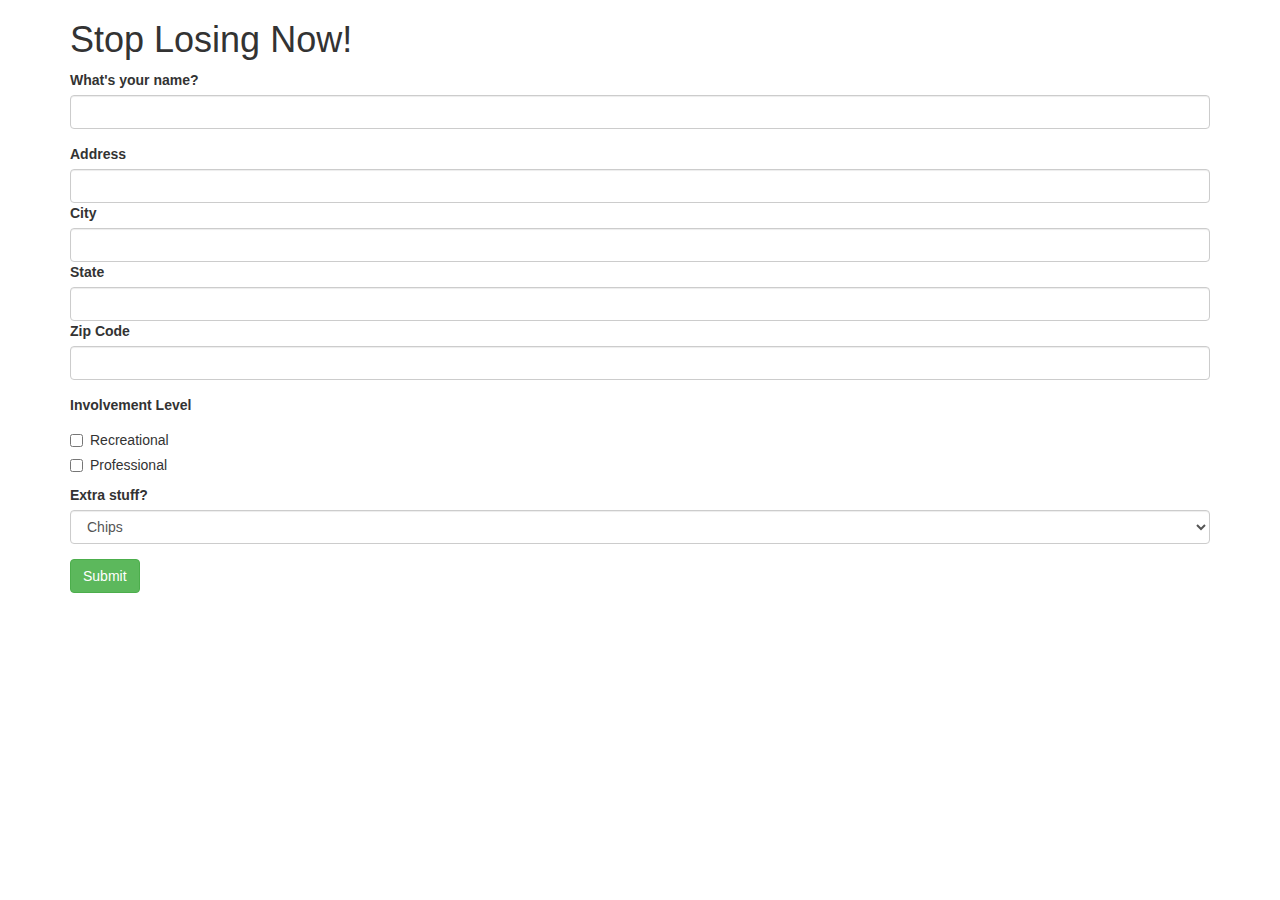
==== Form2.html @ e0de64b0 "again" ====
<!DOCTYPE html>
<html>
<head>
<title>Forms Extravaganza</title>
<meta charset="UTF-8">
<link rel="stylesheet" href="http://maxcdn.bootstrapcdn.com/bootstrap/3.2.0/css/bootstrap.min.css">
<script src="http://ajax.googleapis.com/ajax/libs/jquery/1.11.1/jquery.min.js"></script>
<script src="http://maxcdn.bootstrapcdn.com/bootstrap/3.2.0/js/bootstrap.min.js"></script>
</head>
<body>
<div class="container">
<h1>Stop Losing Now!</h1>
<form action="http://learn.golearntocode.com/forms" method="post">
<!-- Text -->
<div class="form-group">
<label for="name">What's your name?</label>
<input type="text" class="form-control" id="name" name="name">
</div>
<!-- Textarea -->
<div class="form-group">
<label for="special">Address</label>
<input type="text" class="form-control" id="Address" name="Address">
<label for="special">City</label>
<input type="text" class="form-control" id="City" name="City">
<label for="special">State</label>
<input type="text" class="form-control" id="State" name="State">
<label for="special">Zip Code</label>
<input type="text" class="form-control" id="Zip Code" name="Zip Code">
</div>
<label for="special">Involvement Level</label>
<div class="checkbox">
<label>
<input type="checkbox" name="Recreational" value="Yes">
Recreational
</label>
</div>
<div class="checkbox">
<label>
<input type="checkbox" name="Professional" value="Yes">
Professional
</label>
</div>
<!-- Select -->
<div class="form-group">
<label for="extras">Extra stuff?</label>
<select class="form-control" id="extras" name="extras">
<option>Chips</option>
<option>Drink</option>
<option>Drink</option>
<option>Drink</option>
<option>Drink</option>
<option>Drink</option>
</select>
</div>
<button type="submit" class="btn btn-success">Submit</button>
</div>
</body>
</html>
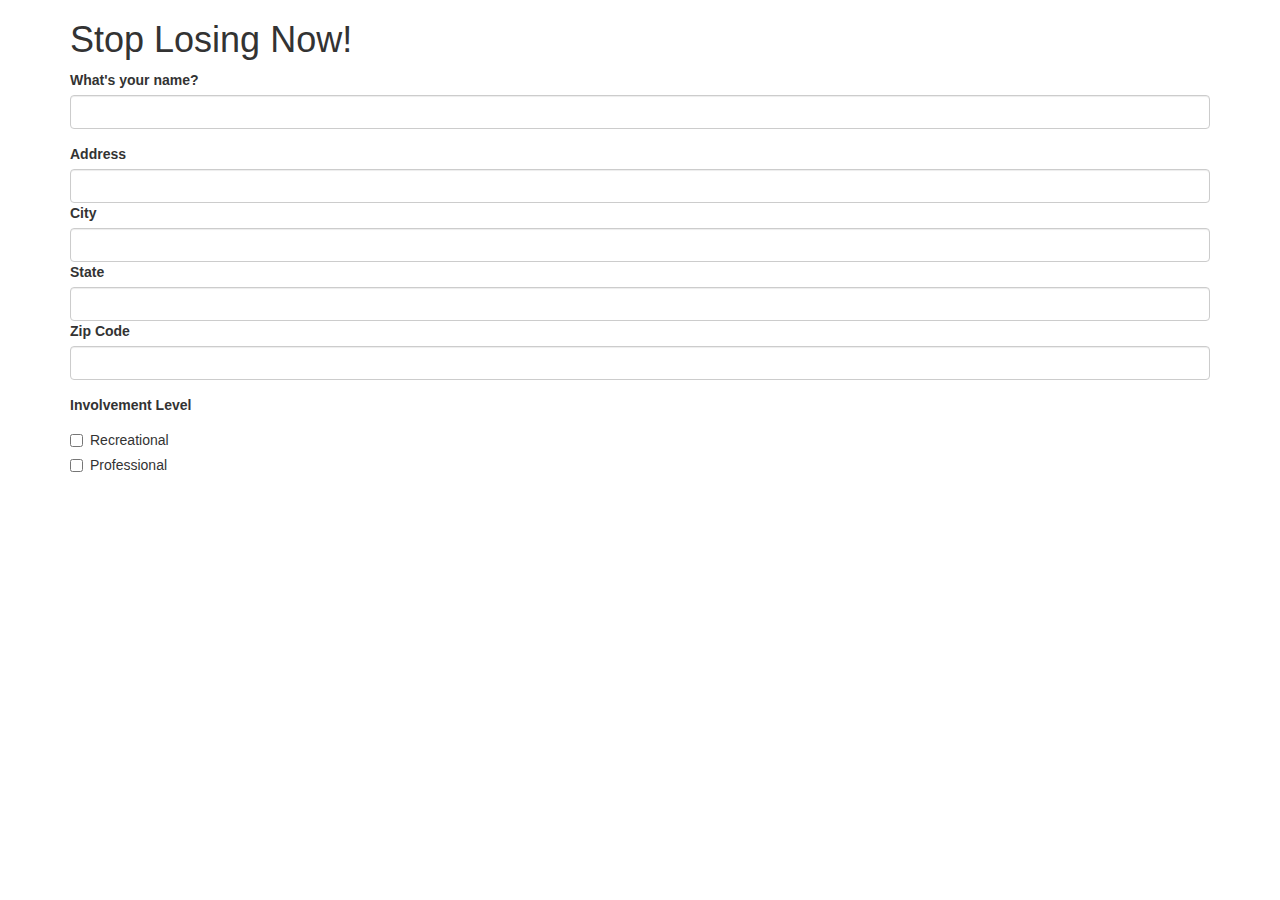
==== commit 4b421e35: "nav" ====
--- a/Form2.html
+++ b/Form2.html
@@ -40,19 +40,5 @@
 Professional
 </label>
 </div>
-<!-- Select -->
-<div class="form-group">
-<label for="extras">Extra stuff?</label>
-<select class="form-control" id="extras" name="extras">
-<option>Chips</option>
-<option>Drink</option>
-<option>Drink</option>
-<option>Drink</option>
-<option>Drink</option>
-<option>Drink</option>
-</select>
-</div>
-<button type="submit" class="btn btn-success">Submit</button>
-</div>
 </body>
 </html>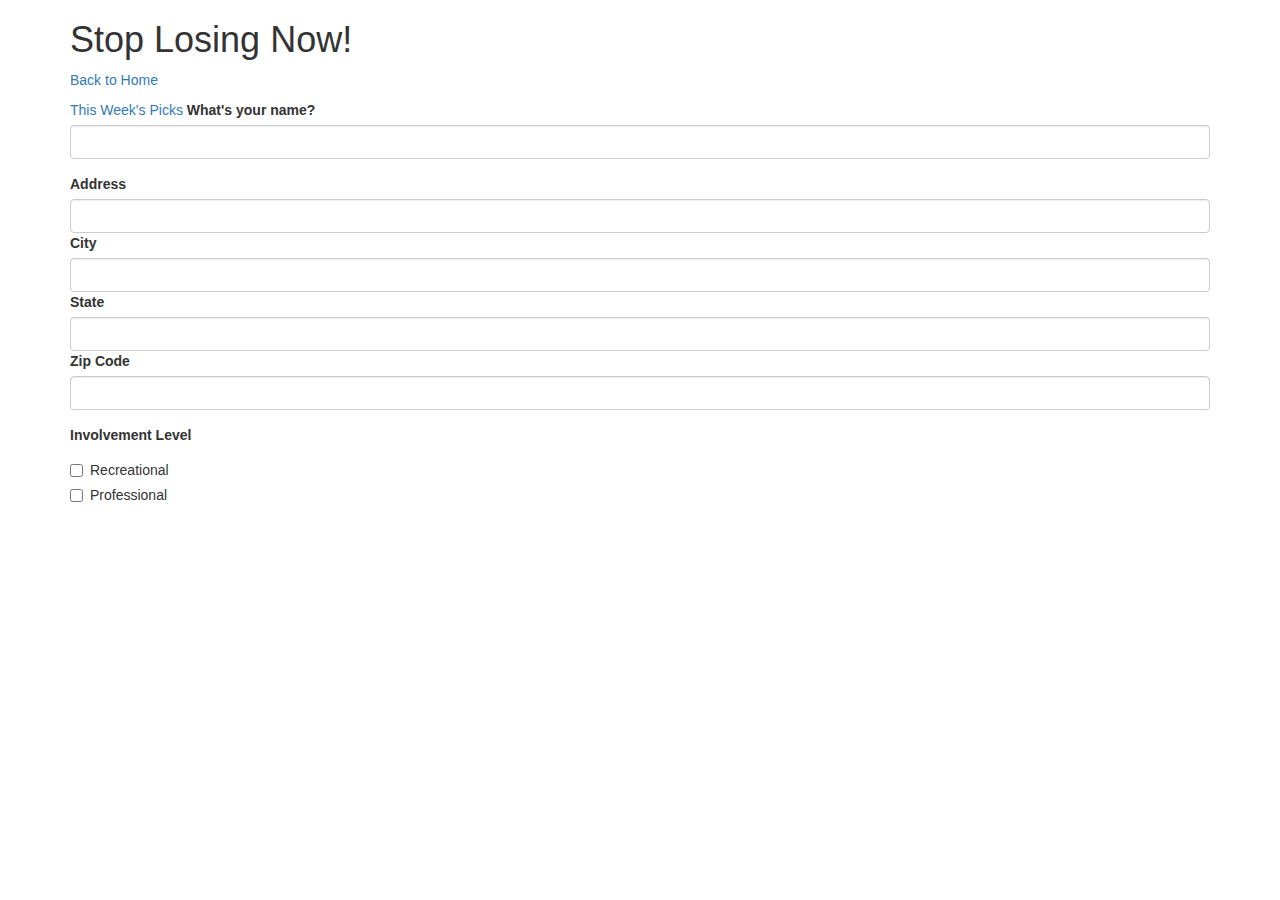
==== commit 6ed7598c: "final" ====
--- a/Form2.html
+++ b/Form2.html
@@ -1,7 +1,7 @@
 <!DOCTYPE html>
 <html>
 <head>
-<title>Forms Extravaganza</title>
+<title>Subscribe Now!!!</title>
 <meta charset="UTF-8">
 <link rel="stylesheet" href="http://maxcdn.bootstrapcdn.com/bootstrap/3.2.0/css/bootstrap.min.css">
 <script src="http://ajax.googleapis.com/ajax/libs/jquery/1.11.1/jquery.min.js"></script>
@@ -11,8 +11,11 @@
 <div class="container">
 <h1>Stop Losing Now!</h1>
 <form action="http://learn.golearntocode.com/forms" method="post">
-<!-- Text -->
 <div class="form-group">
+<p></p>
+<a href="index.html">Back to Home</a>
+<p></p>
+<a href="mypicks.html">This Week's Picks</a>
 <label for="name">What's your name?</label>
 <input type="text" class="form-control" id="name" name="name">
 </div>
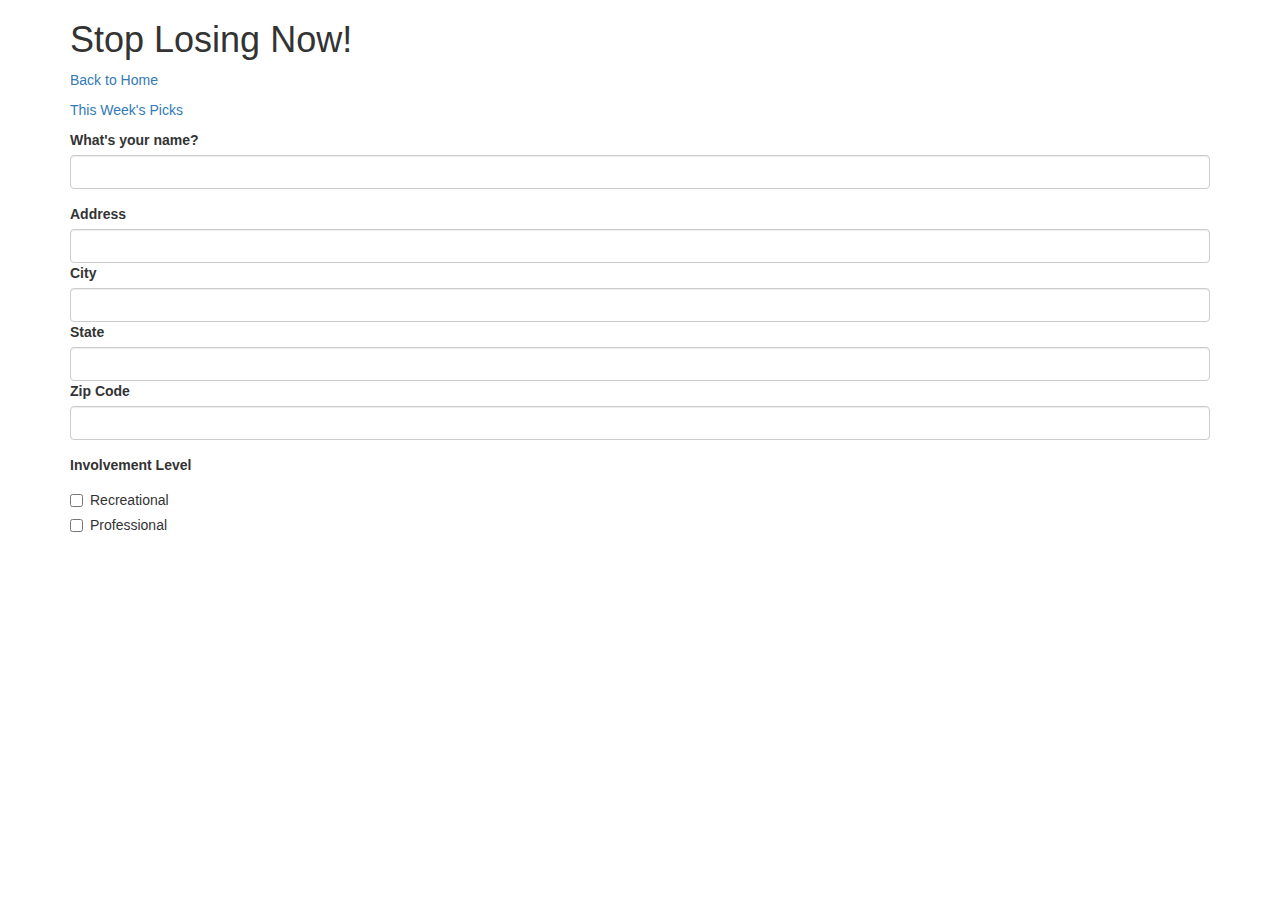
==== commit c25397de: "space" ====
--- a/Form2.html
+++ b/Form2.html
@@ -16,6 +16,7 @@
 <a href="index.html">Back to Home</a>
 <p></p>
 <a href="mypicks.html">This Week's Picks</a>
+<p></p>
 <label for="name">What's your name?</label>
 <input type="text" class="form-control" id="name" name="name">
 </div>
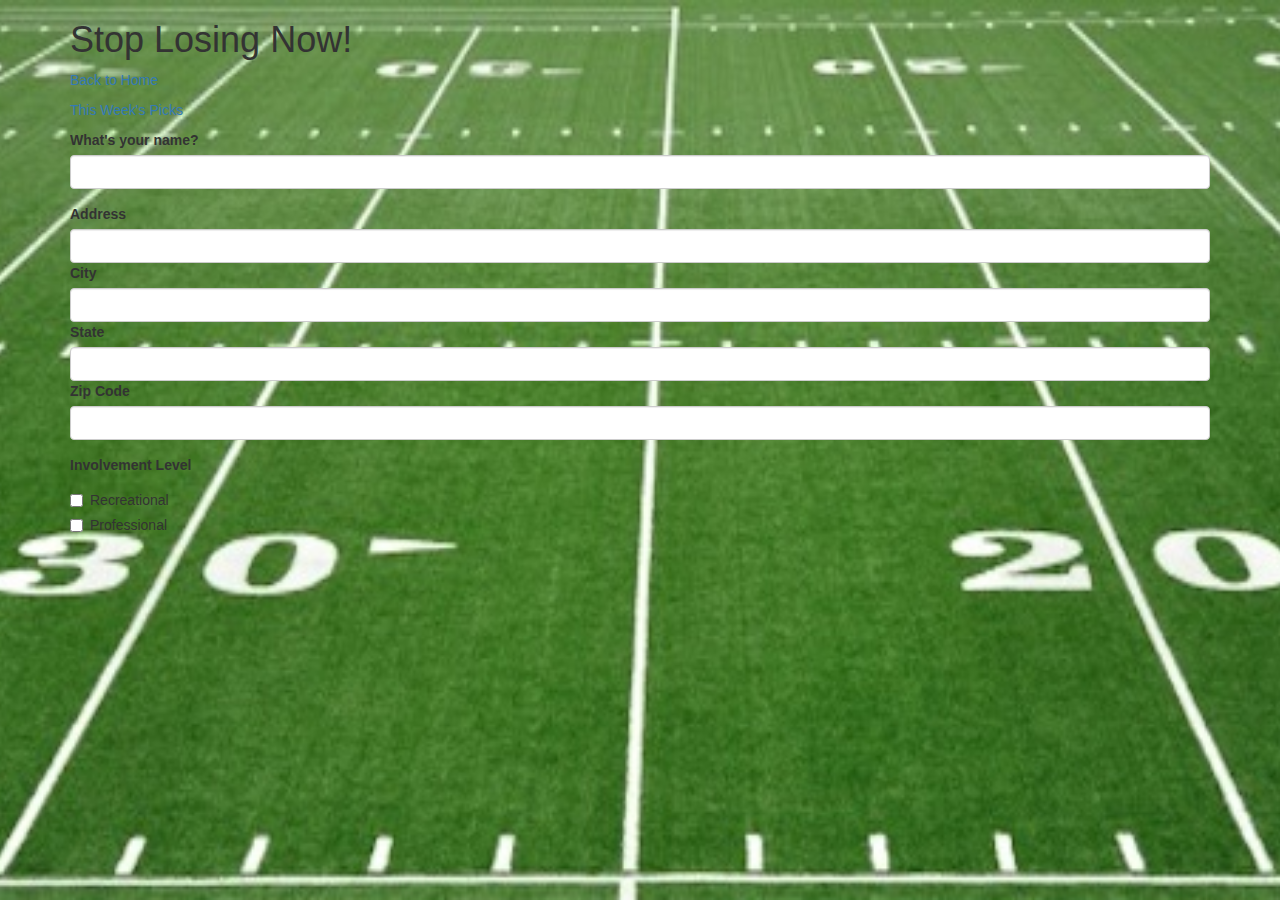
==== commit 913fa78a: "fball" ====
--- a/Form2.html
+++ b/Form2.html
@@ -4,6 +4,7 @@
 <title>Subscribe Now!!!</title>
 <meta charset="UTF-8">
 <link rel="stylesheet" href="http://maxcdn.bootstrapcdn.com/bootstrap/3.2.0/css/bootstrap.min.css">
+<link rel="stylesheet" href="style.css">
 <script src="http://ajax.googleapis.com/ajax/libs/jquery/1.11.1/jquery.min.js"></script>
 <script src="http://maxcdn.bootstrapcdn.com/bootstrap/3.2.0/js/bootstrap.min.js"></script>
 </head>
--- a/style.css
+++ b/style.css
@@ -0,0 +1,39 @@
+body {
+  font-family: 'helvetica neue', arial, sans-serif;
+  font-size: 12
+  font-weight: 300;
+  background: url(blank.png) repeat;
+}
+#wrapper {
+  width: 960px;
+  margin: 20px auto;
+}
+img#Headshot{float: right; 
+  border: 1px solid grey;
+  border-radius: 9999999px;
+  box-shadow: 10px 10px 5px grey;
+}
+body{background-image: url(football-field.jpg); 
+  background-size: cover;
+  background-position: center center;
+  background-attachment: fixed;
+}
+#wrapper {
+  background-color: white;
+  width: 960px;
+  margin: 20px auto;
+  padding: 20px;
+}
+.jumbotron {
+background-color: #535C5F;
+}
+@media all and (max-width: 768px)  {
+    .half {
+        float: left !important;
+        width: 50% !important;
+    }
+}
+p {
+  font-size: 14
+  font-weight: 400
+}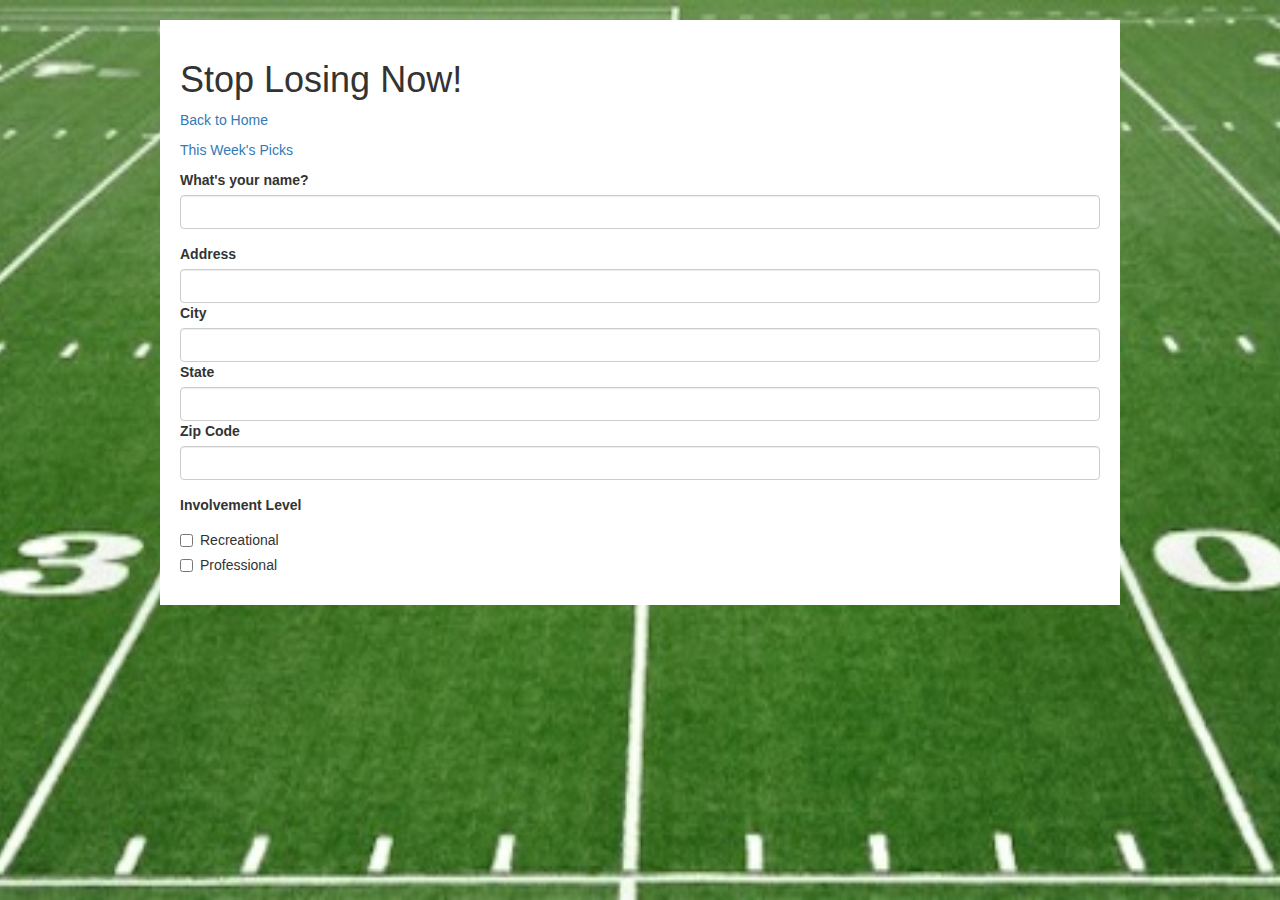
==== commit afe65f80: "wrapper" ====
--- a/Form2.html
+++ b/Form2.html
@@ -9,7 +9,7 @@
 <script src="http://maxcdn.bootstrapcdn.com/bootstrap/3.2.0/js/bootstrap.min.js"></script>
 </head>
 <body>
-<div class="container">
+ <div id="wrapper">
 <h1>Stop Losing Now!</h1>
 <form action="http://learn.golearntocode.com/forms" method="post">
 <div class="form-group">
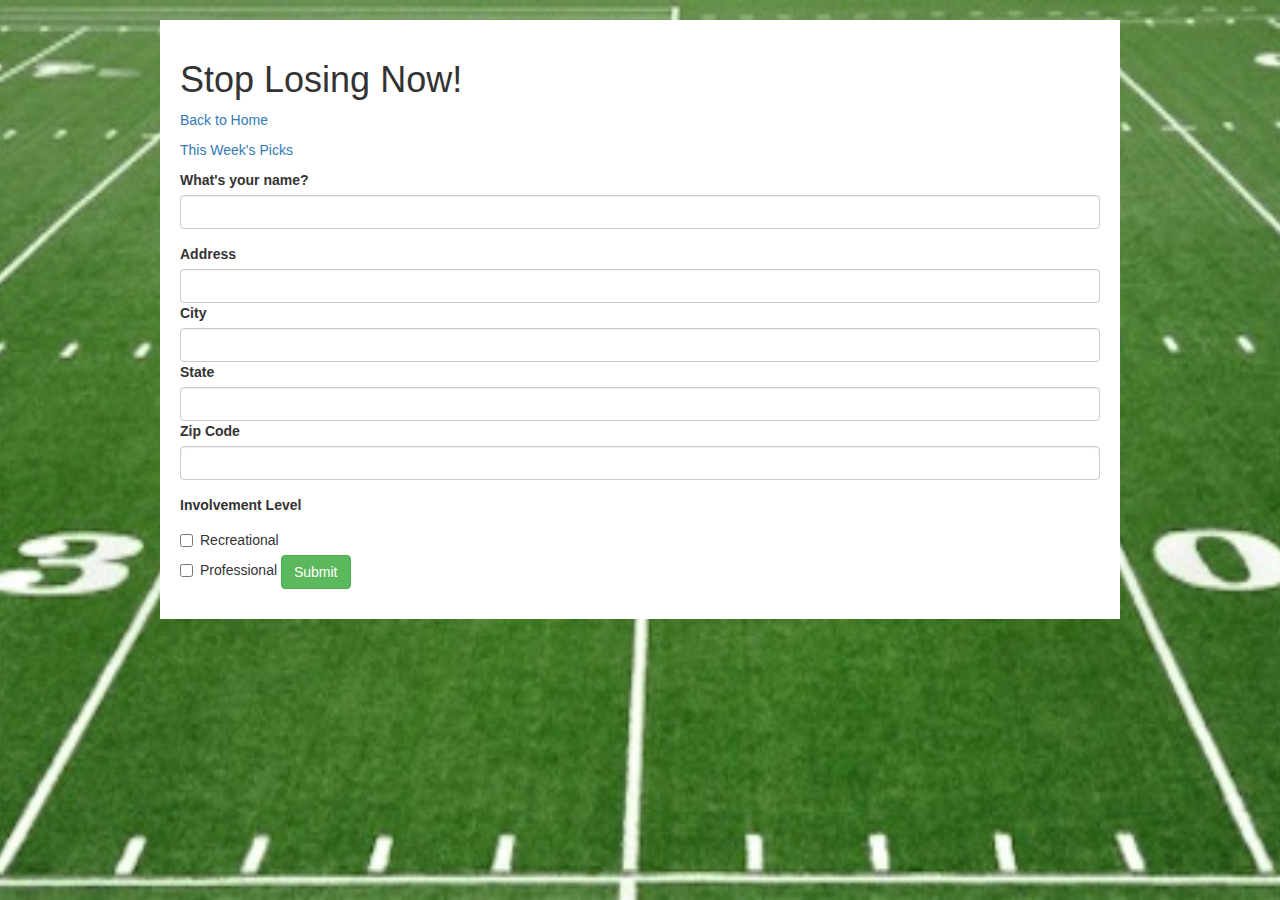
==== commit c769c529: "button" ====
--- a/Form2.html
+++ b/Form2.html
@@ -44,6 +44,7 @@
 <input type="checkbox" name="Professional" value="Yes">
 Professional
 </label>
+<button type="submit" class="btn btn-success">Submit</button>
 </div>
 </body>
 </html>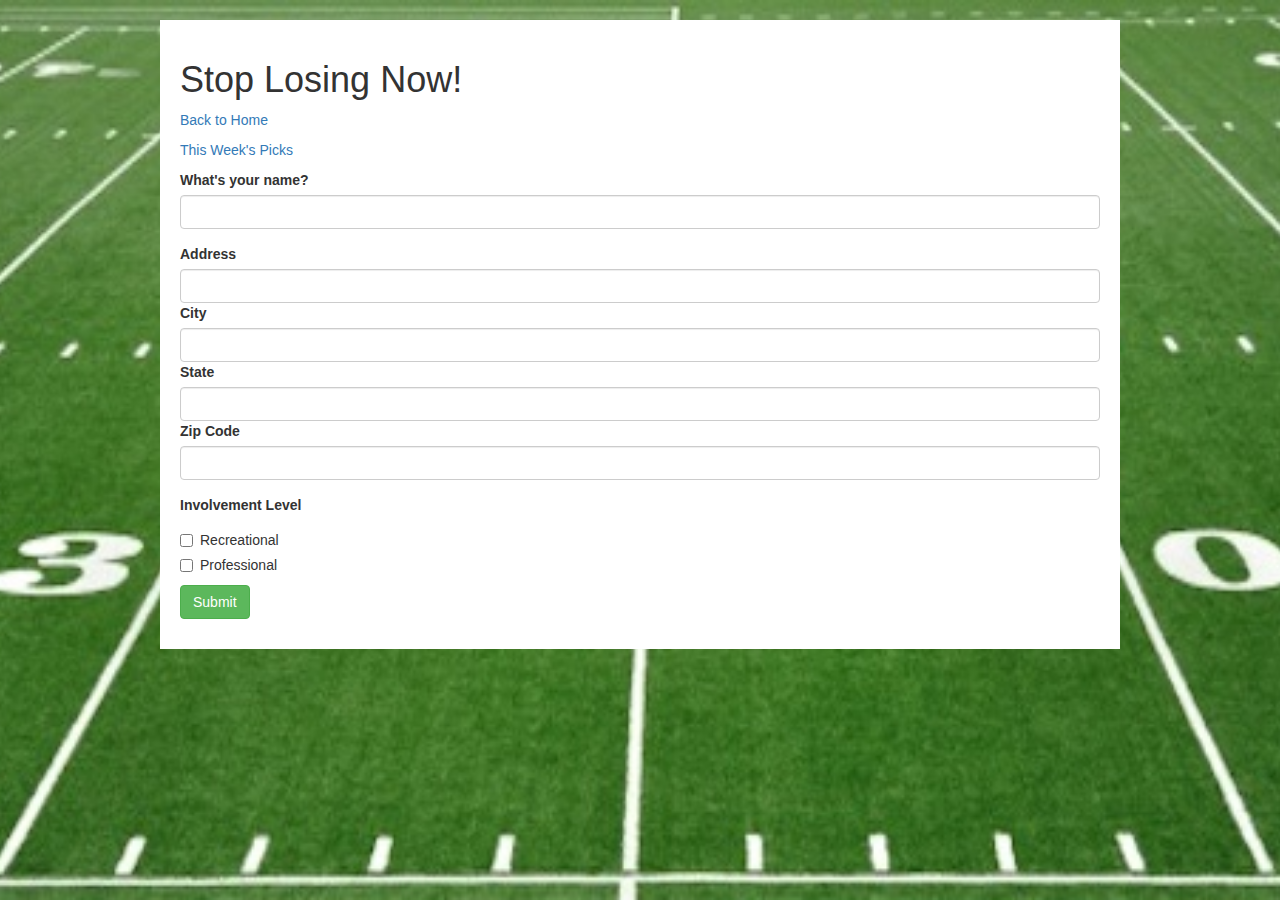
==== commit f5b8584f: "space" ====
--- a/Form2.html
+++ b/Form2.html
@@ -44,6 +44,8 @@
 <input type="checkbox" name="Professional" value="Yes">
 Professional
 </label>
+<p></p>
+<p></p>
 <button type="submit" class="btn btn-success">Submit</button>
 </div>
 </body>
